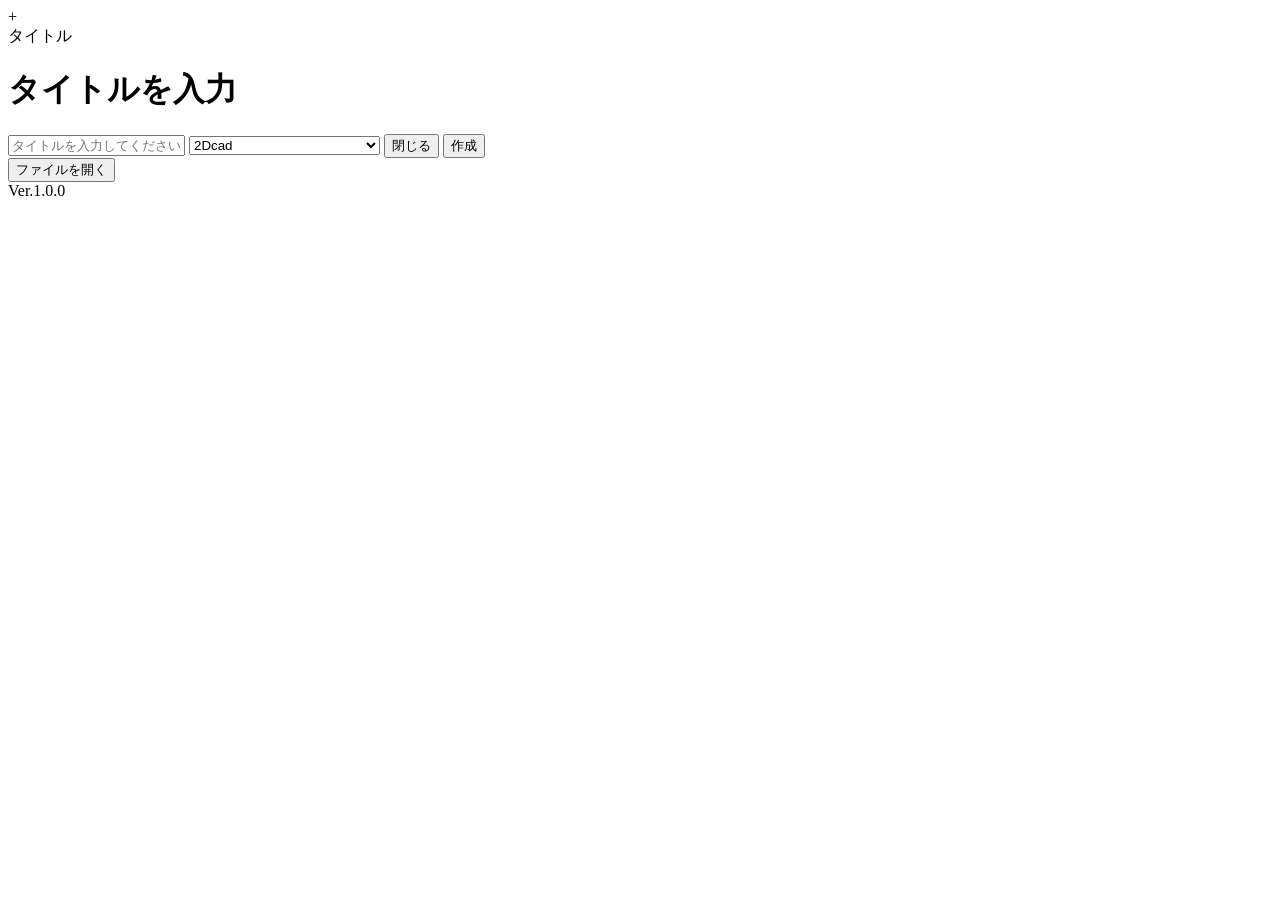
==== index.html @ 1791b551 "Rename README.md to index.html" ====
<!DOCTYPE html>
<html lang="ja">
<head>
    <meta charset="UTF-8">
    <meta name="viewport" content="width=device-width, initial-scale=1.0">
    <title>homepage</title>
    <link rel="stylesheet" href="home.css">
</head>
<body>
    <div id="add-back">
        <div id="add">+</div>
    </div>
    <div id="sample-back" class="project">
        <div id="type" class="types"></div>
        <div id="sample" class="samples">タイトル</div>
    </div>
    <div id="title">
        <div id="title-content">
            <h1>タイトルを入力</h1>
            <input type="text" id="titleInput" placeholder="タイトルを入力してください">
            <select id="select">
                <option value="2Dcad">2Dcad</option>
                <option value="3Dcad">3Dcad</option>
                <option value="2D物理シミュレーション">2D物理シミュレーション</option>
                <option value="3D物理シミュレーション">3D物理シミュレーション</option>
                <option value="計算サイト">計算サイト</option>
                <option value="化学実験用シミュレーション">化学実験用シミュレーション</option>
            </select>
            <button id="exit">閉じる</button>
            <button id="create">作成</button>
        </div>
    </div>
    <button id="open">ファイルを開く</button>
    <div id="debug"></div>
    <div id="version">Ver.1.0.0</div>
    <script src="home.js"></script>
</body>
</html>
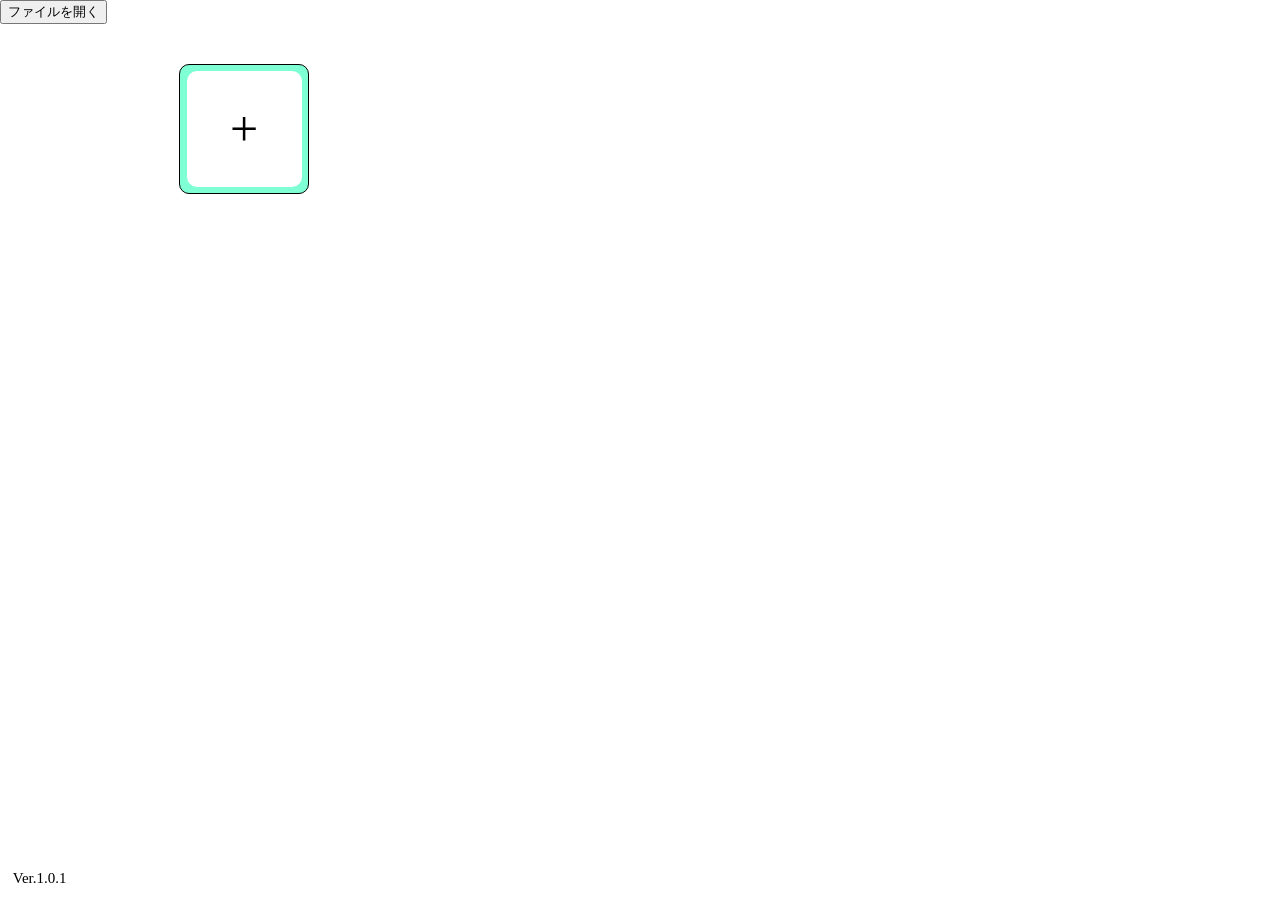
==== commit 5bac4dcf: "Update index.html" ====
--- a/index.html
+++ b/index.html
@@ -32,7 +32,7 @@
     </div>
     <button id="open">ファイルを開く</button>
     <div id="debug"></div>
-    <div id="version">Ver.1.0.0</div>
+    <div id="version">Ver.1.0.1</div>
     <script src="home.js"></script>
 </body>
 </html>
--- a/home.css
+++ b/home.css
@@ -0,0 +1,118 @@
+body {
+    margin: 0;
+    overflow: hidden;
+}
+
+#add-back {
+    position: absolute;
+    border: 1px solid #000000;
+    border-radius: 10px;
+    width: 10vw;
+    height: 10vw;
+    display: flex;
+    justify-content: center;
+    align-items: center;
+    background-color: aquamarine;
+    transition: transform 0.2s ease;
+}
+
+#add-back:hover {
+    transform: scale(0.95);
+}
+
+#add {
+    border:none;
+    border-radius: 10px;
+    width: 9vw;
+    height: 9vw;
+    background-color: white;
+    font-size: 50px;
+    display: flex;
+    justify-content: center;
+    align-items: center;
+}
+
+.project {
+    position: absolute;
+    width: 10vw;
+    height: 10vw;
+    border: 1px solid black;
+    border-radius: 10px;
+    background: burlywood;
+    transition: transform 0.2s ease;
+}
+
+.types {
+    position: absolute;
+    z-index: 1;
+    left: 50%;
+        transform: translate(-50%, 50%);
+}
+
+.samples {
+    position: absolute;
+    left: 50%;
+    top: 50%;
+    transform: translate(-50%, -50%);
+    width: 9vw;
+    height: 9vw;
+    display: flex;
+    justify-content: center;
+    align-items: center;
+    background: white;
+    border-radius: 10px;
+}
+
+#title{
+    z-index: 5;
+    display:none;
+    position: absolute;
+    top:0;
+    left:0;
+    width:100%;
+    height:100%;
+    background:rgba(0,0,0,0.5);
+
+    justify-content:center;
+    align-items:center;
+}
+
+#title-content{
+    position: relative;
+    background: white;
+    padding-top: 20px;
+    border-radius: 10px;
+    width: 25vw;
+    height: 25vh;
+    text-align: center;
+}
+
+#exit {
+    position: absolute;
+    top: 1vw;
+    right: 1vw;
+}
+
+#create {
+    position: absolute;
+    right: 1vw;
+    bottom: 1vw;
+}
+select {
+    width: 6vw;
+}
+
+#debug {
+    position: absolute;
+    color: black;
+    font-size: 15px;
+    top:10vw;
+}
+
+#version {
+    position: absolute;
+    color: #000000;
+    font-size: 15px;
+    bottom: 1vw;
+    left: 1vw;
+}
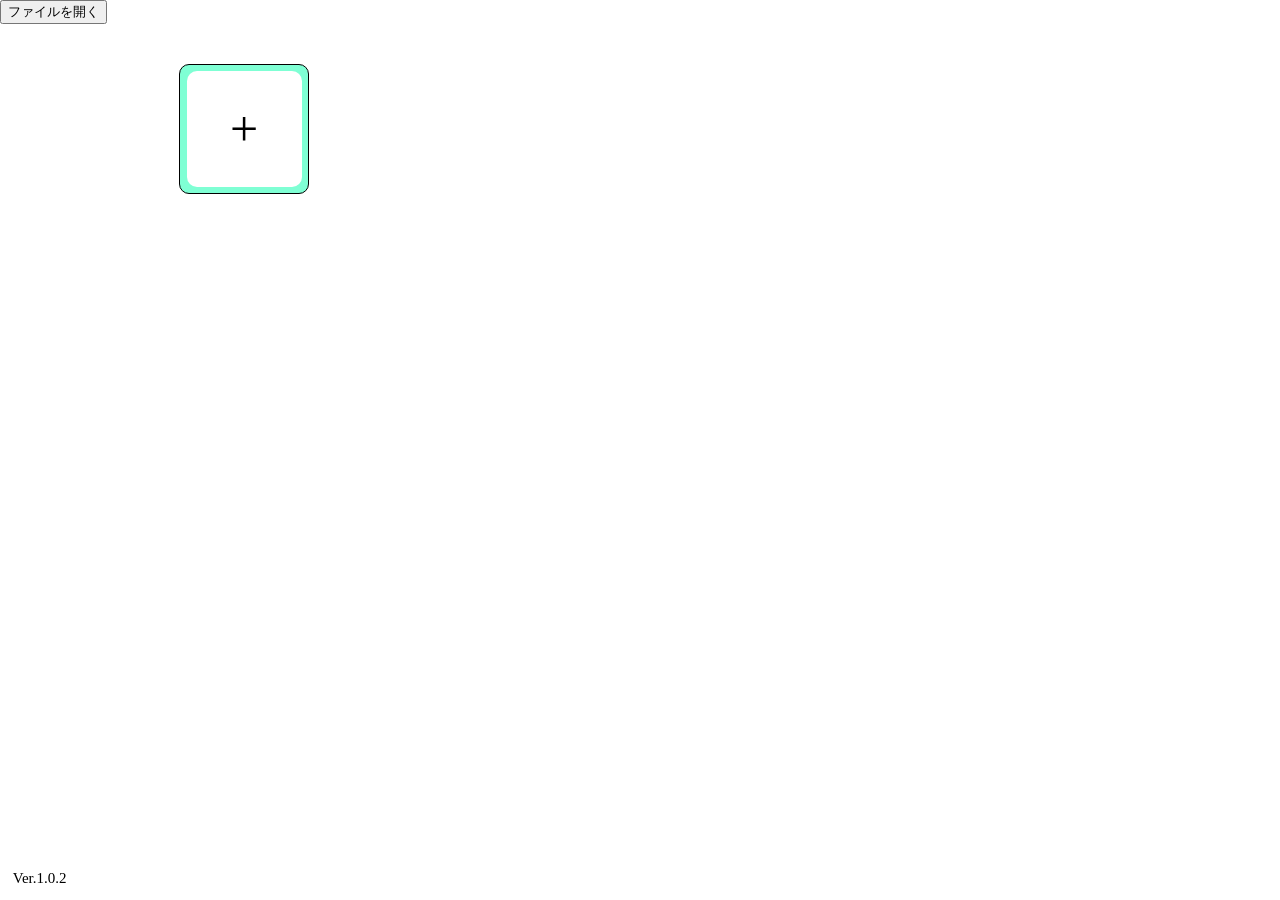
==== commit 681a721a: "Update index.html" ====
--- a/index.html
+++ b/index.html
@@ -32,7 +32,7 @@
     </div>
     <button id="open">ファイルを開く</button>
     <div id="debug"></div>
-    <div id="version">Ver.1.0.1</div>
+    <div id="version">Ver.1.0.2</div>
     <script src="home.js"></script>
 </body>
 </html>
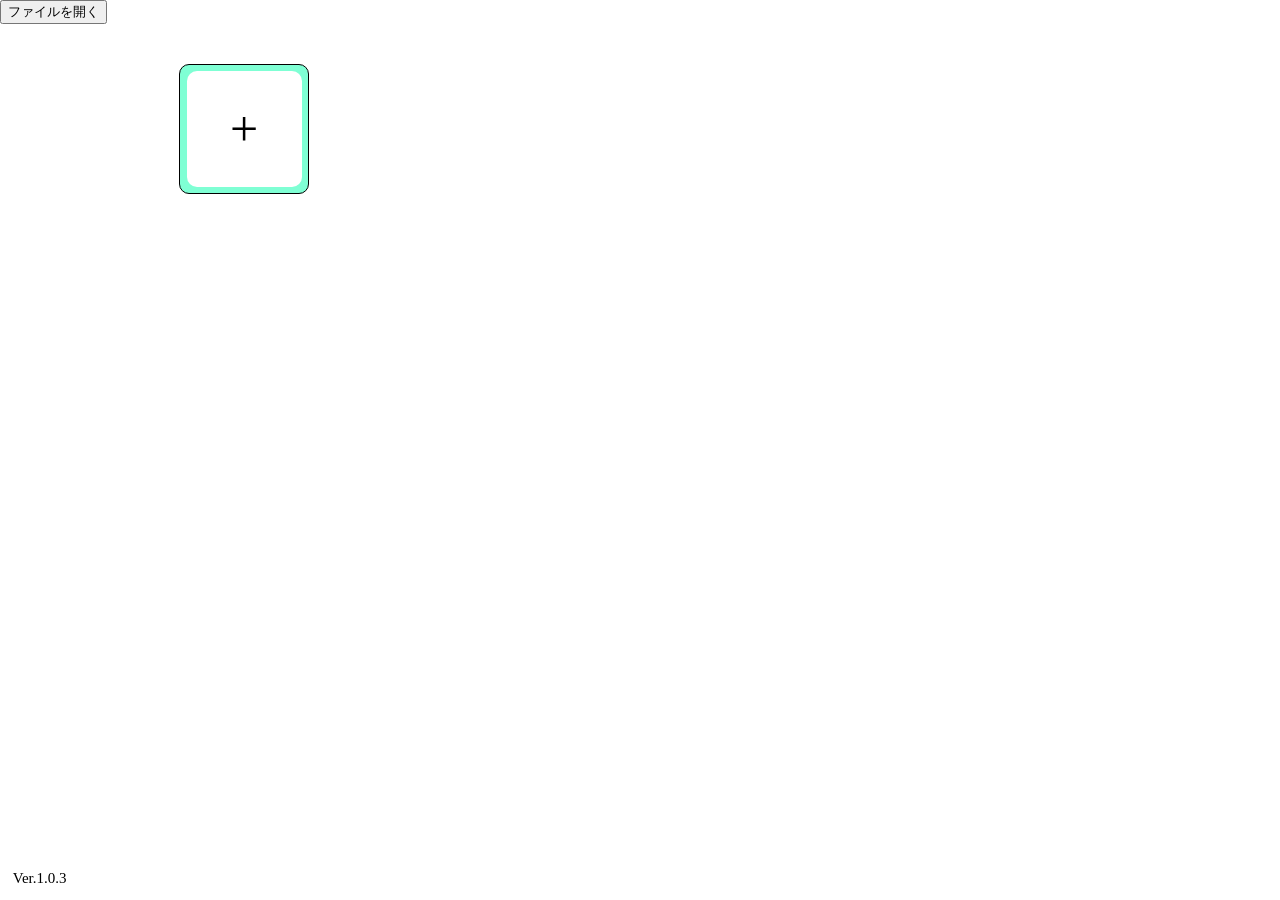
==== commit 4b44e121: "Update index.html" ====
--- a/index.html
+++ b/index.html
@@ -32,7 +32,7 @@
     </div>
     <button id="open">ファイルを開く</button>
     <div id="debug"></div>
-    <div id="version">Ver.1.0.2</div>
+    <div id="version">Ver.1.0.3</div>
     <script src="home.js"></script>
 </body>
 </html>
